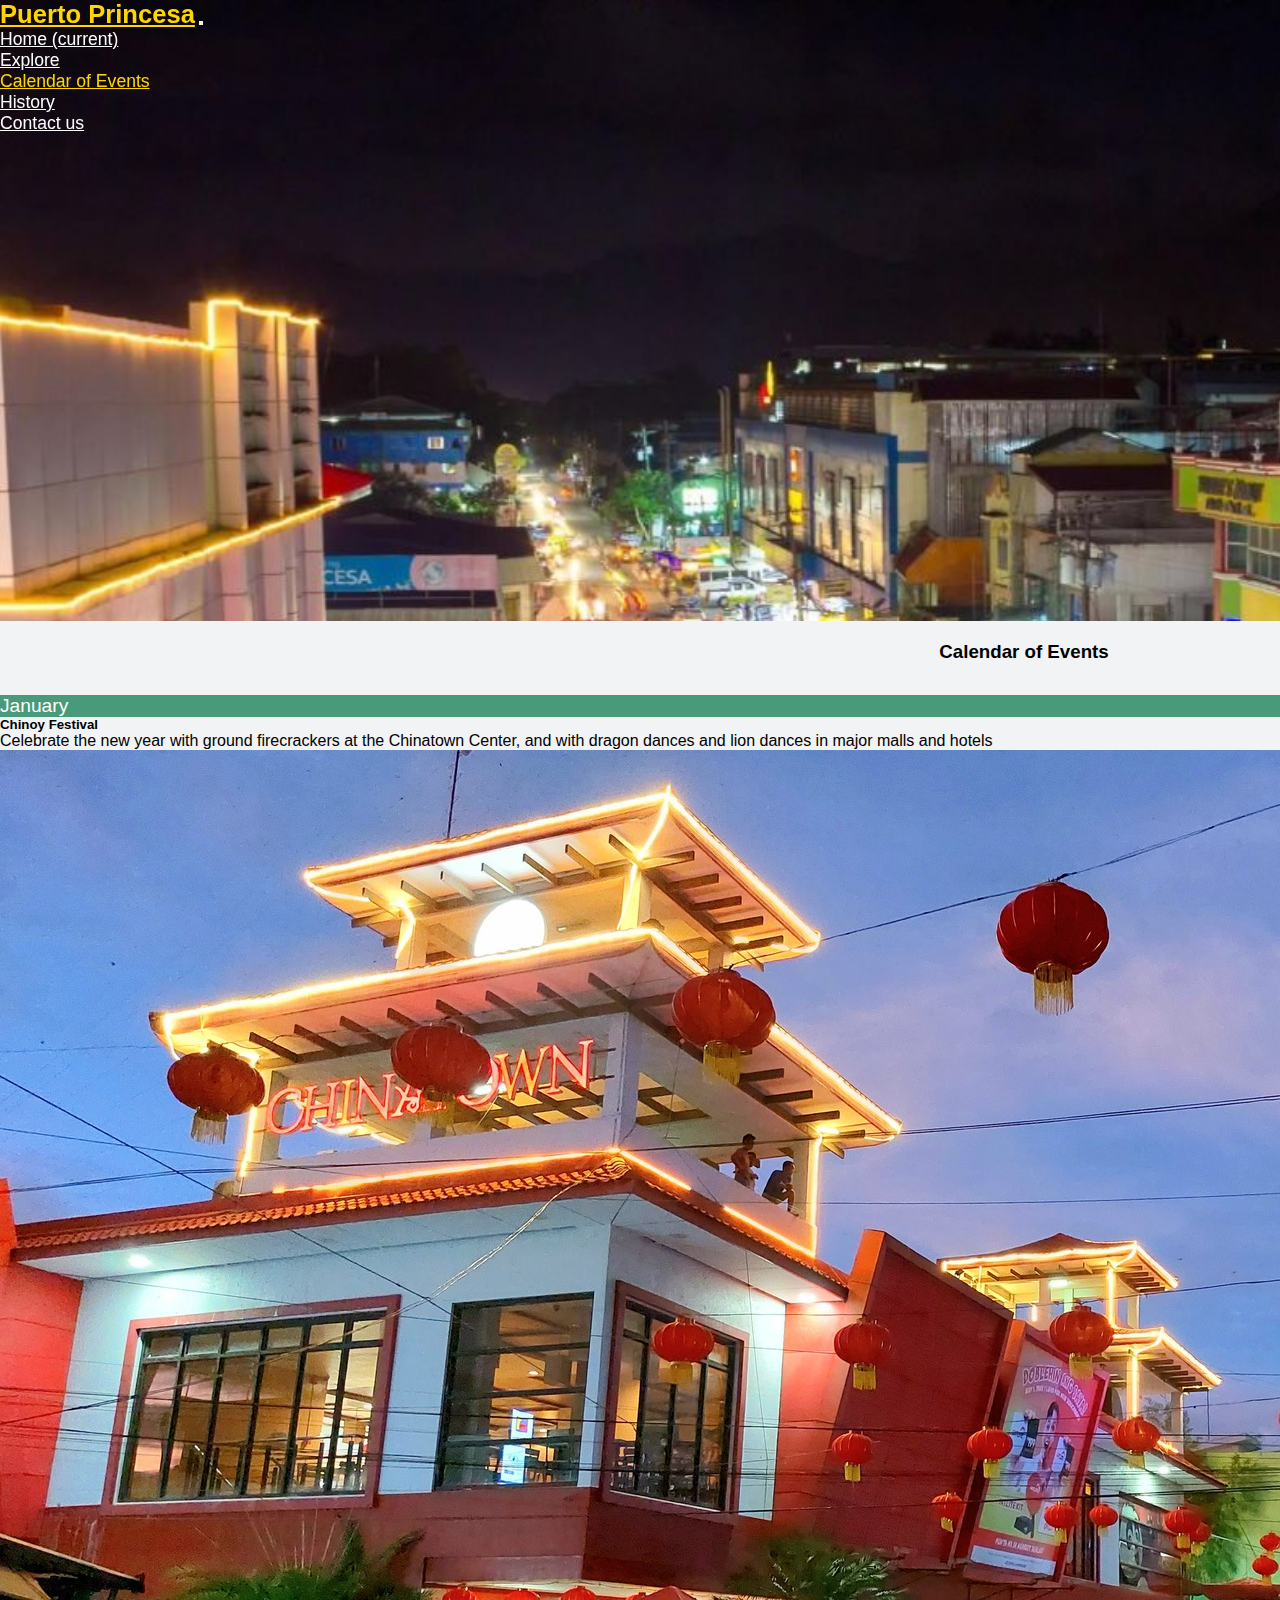
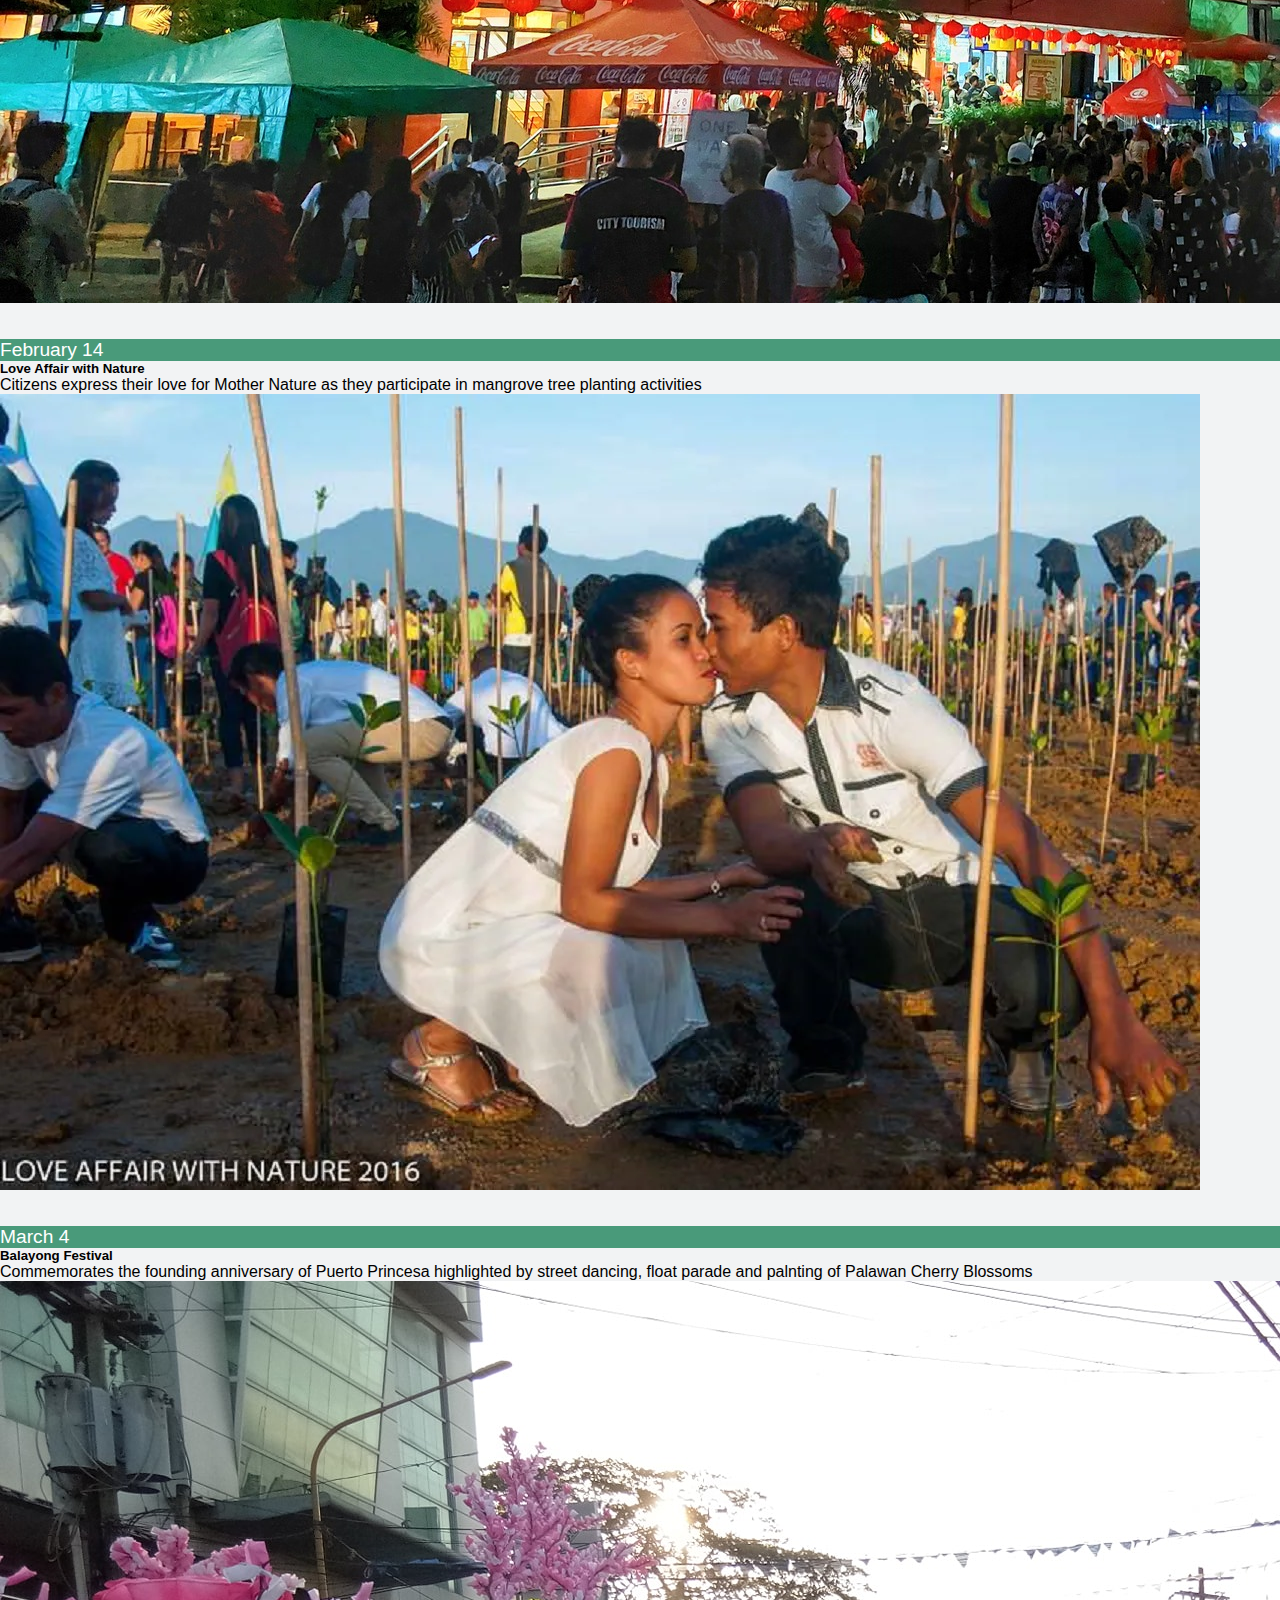
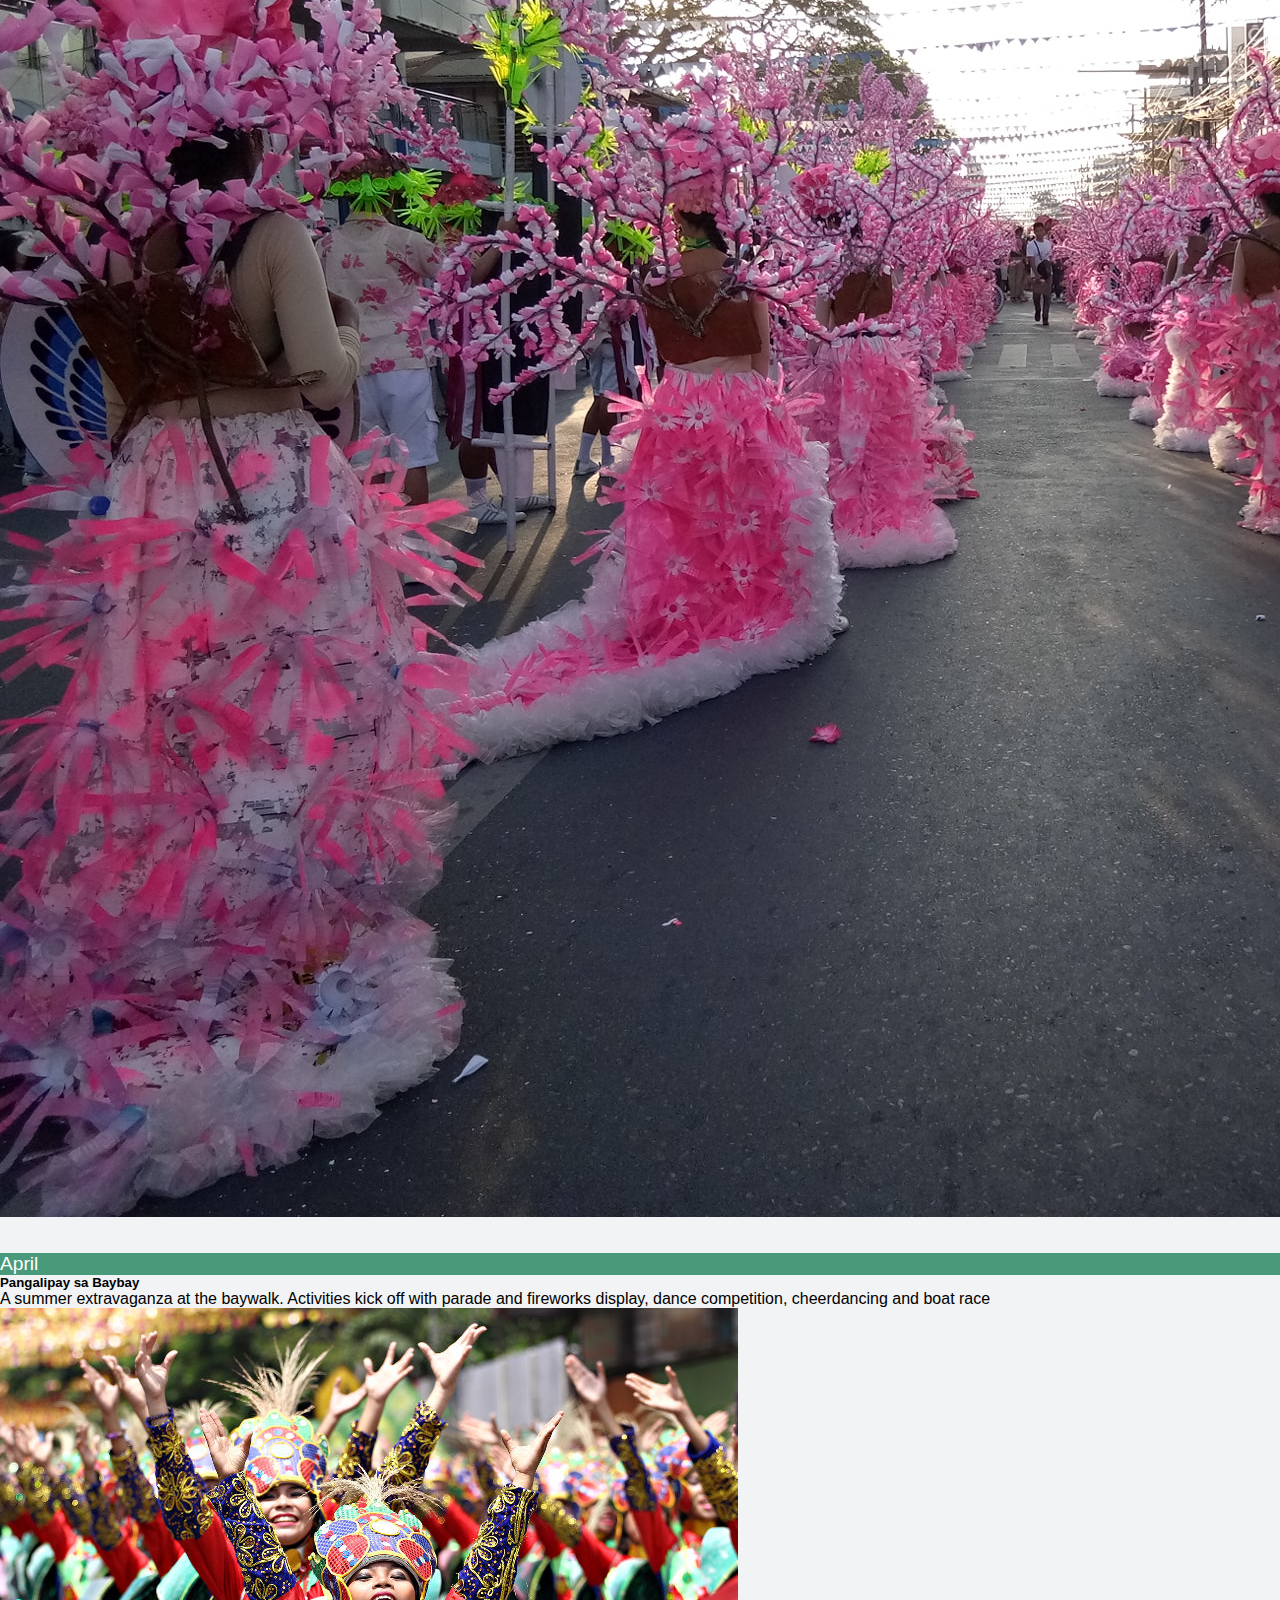
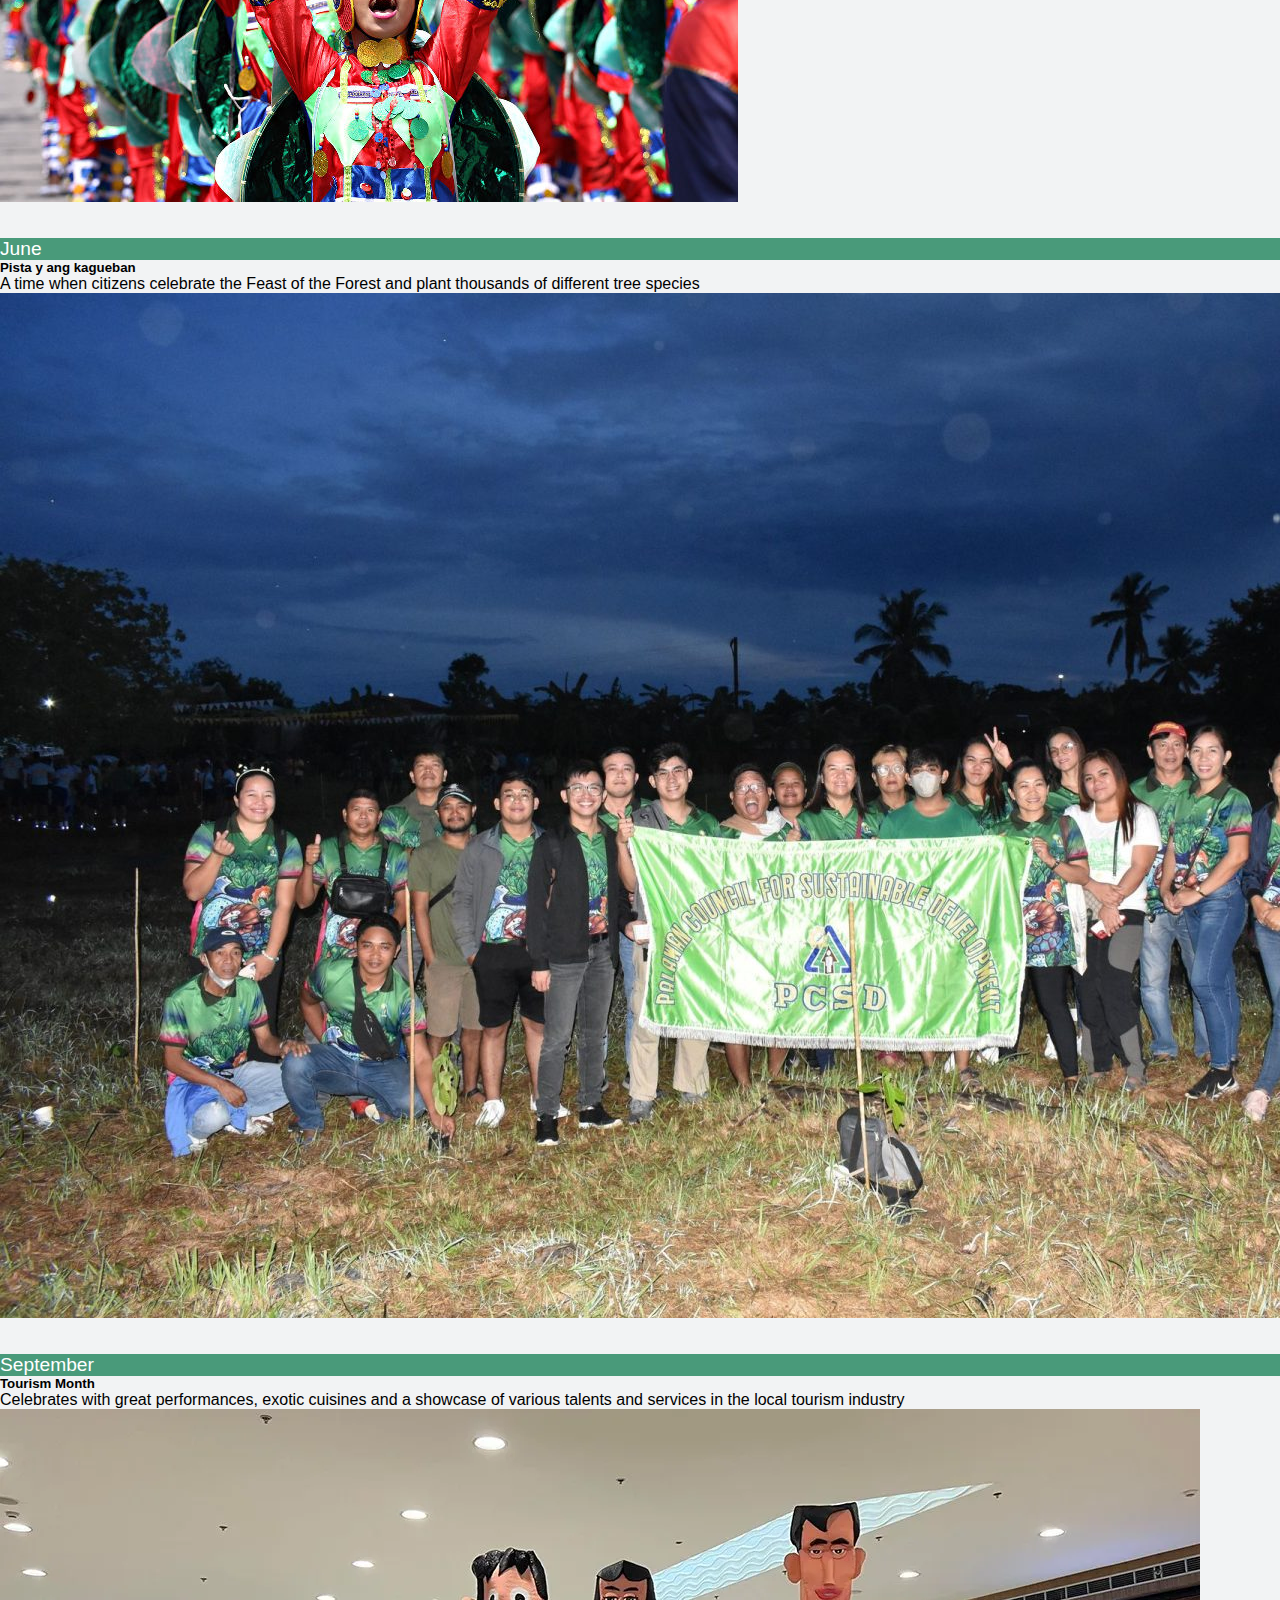
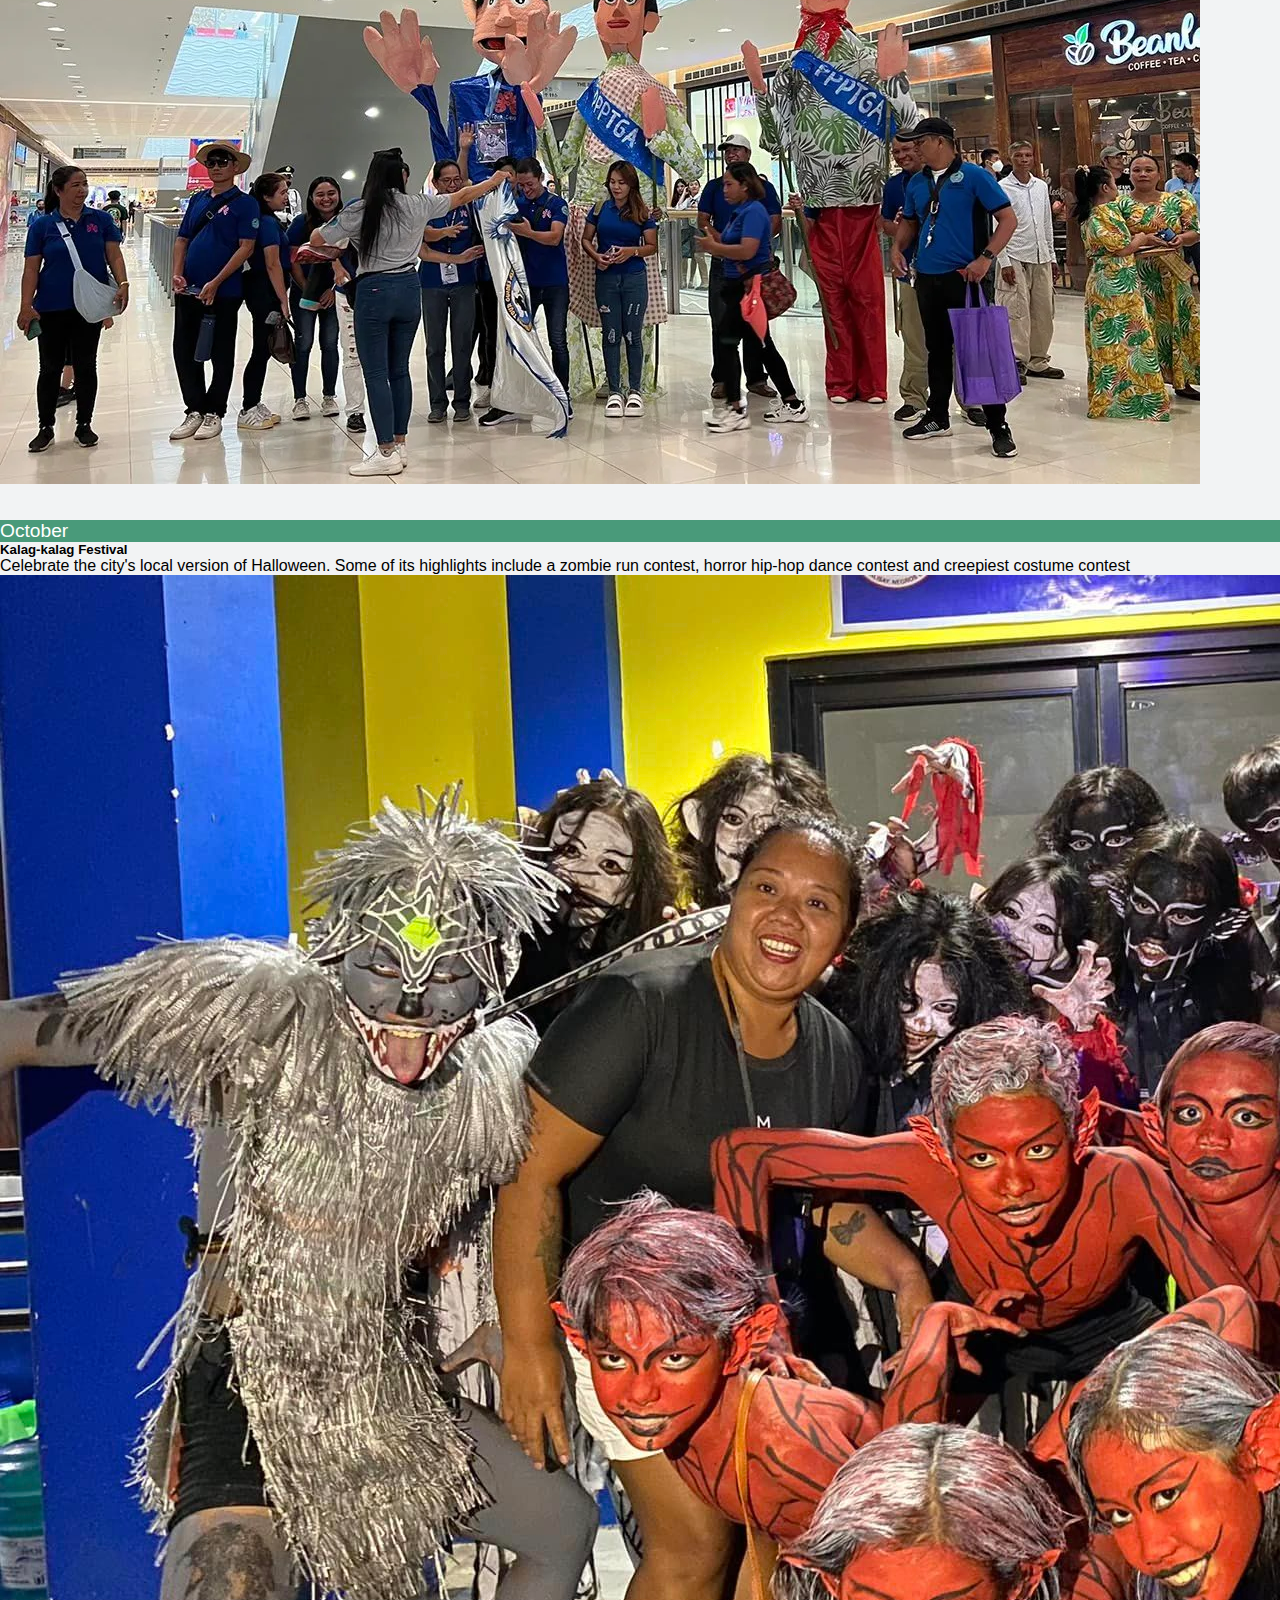
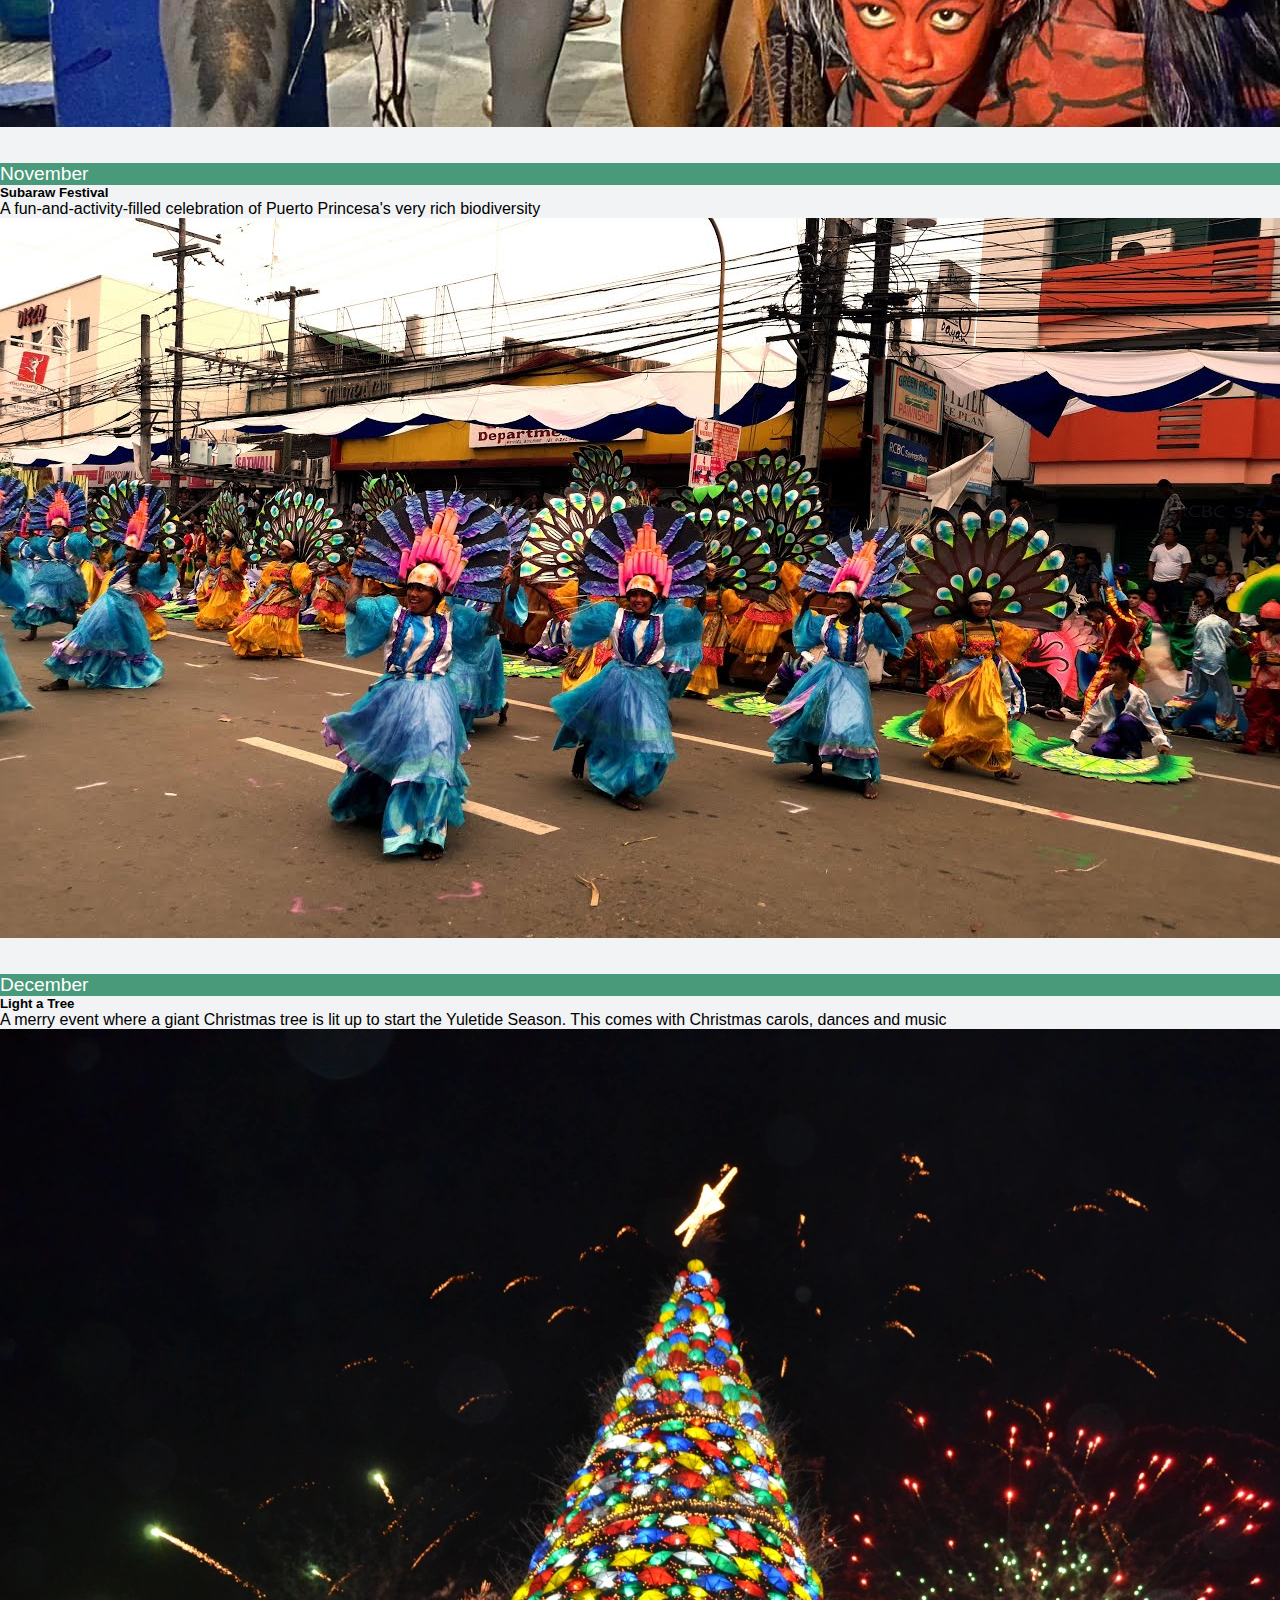
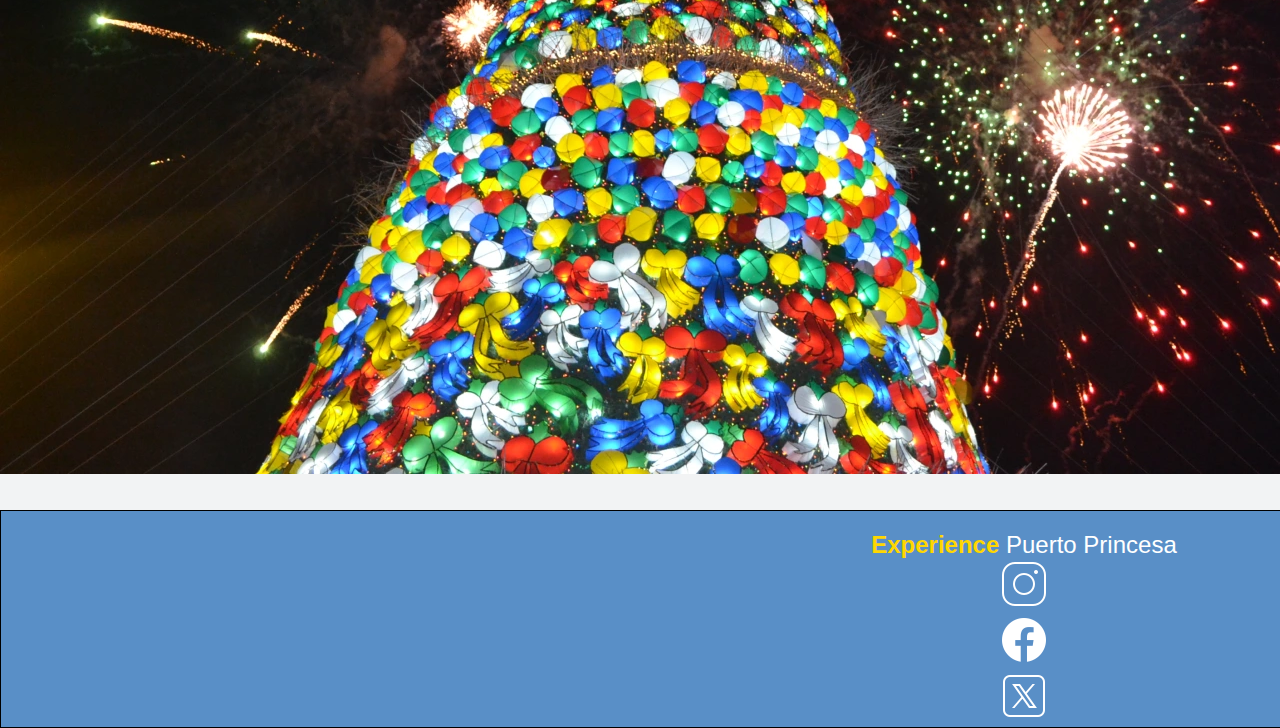
==== calendarOfEvents.html @ 0fdea792 "Add files via upload" ====
<!DOCTYPE html>
<html lang="en">
<head>
    <meta charset="UTF-8">
    <meta name="viewport" content="width=device-width, initial-scale=1.0">
    <title>Document</title>
    <link rel="stylesheet" href="https://cdn.jsdelivr.net/npm/bootstrap@4.6.2/dist/css/bootstrap.min.css" integrity="sha384-xOolHFLEh07PJGoPkLv1IbcEPTNtaed2xpHsD9ESMhqIYd0nLMwNLD69Npy4HI+N" crossorigin="anonymous">
    <link rel="stylesheet" href="style.css"> 
</head>
<body>
    <div class="mainLayout">
        <header class="sticky-top generalNav">
            <!-- bg-transparent bg-primary-->
            <nav class="navbar navbar-light sticky-top navbar-expand-lg" id="navID" style="font-family: 'Poppins', sans-serif;">
                <a class="navbar-brand" href="index.html" id="logoPP">Puerto Princesa</a>
                <button class="navbar-toggler" type="button" data-toggle="collapse" data-target="#navbarScroll" aria-controls="navbarScroll" aria-expanded="false" aria-label="Toggle navigation">
                    <span class="navbar-toggler-icon"></span>
                </button>
                <div class="collapse navbar-collapse justify-content-center" id="navbarScroll">
                    <ul class="navbar-nav ml-auto my-2 my-lg-0 navbar-nav-scroll">
                        <li class="nav-item">
                            <a class="nav-link inactivez" href="index.html">Home <span class="sr-only">(current)</span></a>
                        </li>
                        <li class="nav-item">
                            <a class="nav-link inactivez" href="explore.html">Explore</a>
                        </li>
                        <li class="nav-item">
                            <a class="nav-link activez" href="calendarOfEvents.html">Calendar of Events</a>
                        </li>
                        <li class="nav-item">
                            <a class="nav-link inactivez" href="history.html">History</a>
                        </li>
                        <li class="nav-item">
                            <a class="nav-link inactivez" href="contactUs.html">Contact us</a>
                        </li>
                    </ul>
                </div>
            </nav>
        </header>
        <div class="transparentNav">
    
        </div> 
    
        <main>
          <div class="container calendarOfEventsContainer">
            <h3 class="calendarofEvents">Calendar of Events</h3>

            <div class="card text-center">
              <div class="card-header">
                January
              </div>
              <div class="card-body align-items-center">
                <h5 class="card-title">Chinoy Festival</h5>
                <p class="card-text">Celebrate the new year with ground firecrackers at the Chinatown Center, and with dragon dances and lion dances in major malls and hotels</p>
                <img src="pictures/January CHINESE-NY.png" class="card-img-bottom" alt="...">
              </div>
            </div>

            <div class="card text-center">
              <div class="card-header">
                February 14
              </div>
              <div class="card-body align-items-center">
                <h5 class="card-title">Love Affair with Nature</h5>
                <p class="card-text">Citizens express their love for Mother Nature as they participate in mangrove tree planting activities</p>
                <img src="pictures/love-affair-with-nature february.png" class="card-img-bottom" alt="...">
              </div>
            </div>

            <div class="card text-center">
              <div class="card-header">        
                March 4
              </div>
              <div class="card-body align-items-center">
                <h5 class="card-title">Balayong Festival</h5>
                <p class="card-text">Commemorates the founding anniversary of Puerto Princesa highlighted by street dancing, float parade and palnting of Palawan Cherry Blossoms</p>
                <img src="pictures/march Baluyong festival.jpg" class="card-img-bottom" alt="...">
              </div>
            </div>

            <div class="card text-center">
              <div class="card-header">        
                April
              </div>
              <div class="card-body align-items-center">
                <h5 class="card-title">Pangalipay sa Baybay</h5>
                <p class="card-text">A summer extravaganza at the baywalk. Activities kick off with parade and fireworks display, dance competition, cheerdancing and boat race</p>
                <img src="pictures/april Baybay.png" class="card-img-bottom" alt="...">
              </div>
            </div>

            <div class="card text-center">
              <div class="card-header">        
                June
              </div>
              <div class="card-body align-items-center">
                <h5 class="card-title">Pista y ang kagueban</h5>
                <p class="card-text">A time when citizens celebrate the Feast of the Forest and plant thousands of different tree species</p>
                <img src="pictures/June pista y.png" class="card-img-bottom" alt="...">
              </div>
            </div>

            <div class="card text-center">
              <div class="card-header">                      
                September
              </div>
              <div class="card-body align-items-center">
                <h5 class="card-title">Tourism Month</h5>
                <p class="card-text">Celebrates with great performances, exotic cuisines and a showcase of various talents and services in the local tourism industry</p>
                <img src="pictures/september tourism month.png" class="card-img-bottom" alt="...">
              </div>
            </div>

            <div class="card text-center">
              <div class="card-header">                      
                October
              </div>
              <div class="card-body align-items-center">
                <h5 class="card-title">Kalag-kalag Festival</h5>
                <p class="card-text">Celebrate the city's local version of Halloween. Some of its highlights include a zombie run contest, horror hip-hop dance contest and creepiest costume contest</p>
                <img src="pictures/october Kalag Kalag.png" class="card-img-bottom" alt="...">
              </div>
            </div>

            <div class="card text-center">
              <div class="card-header">                      
                November
              </div>
              <div class="card-body align-items-center">
                <h5 class="card-title">Subaraw Festival</h5>
                <p class="card-text">A fun-and-activity-filled celebration of Puerto Princesa's very rich biodiversity</p>
                <img src="pictures/november Subaraw Festival.png" class="card-img-bottom" alt="...">
              </div>
            </div>

            <div class="card text-center">
              <div class="card-header">                      
                December
              </div>
              <div class="card-body align-items-center">
                <h5 class="card-title">Light a Tree</h5>
                <p class="card-text">A merry event where a giant Christmas tree is lit up to start the Yuletide Season. This comes with Christmas carols, dances and music</p>
                <img src="pictures/december light a tree.png" class="card-img-bottom" alt="...">
              </div>
            </div>



          </div>
        </main>

        <footer>
            <p>
                <span class="experience">Experience </span>Puerto Princesa
            </p>
            <div class="d-flex justify-content-center align-items-center">
                <div class="flex-item mr-3">
                    <a href="https://www.facebook.com/jundilinsong" target="_blank"><img src="pictures/icons8-instagram-50.png" alt="facebook icon"></a>
                </div>
                <div class="flex-item mr-3">
                    <a href="https://www.facebook.com/jundilinsong" target="_blank"><img src="pictures/icons8-facebook-50.png" alt="facebook icon"></a>
                </div>
                <div class="flex-item mr-3">
                    <a href="https://www.facebook.com/jundilinsong" target="_blank"><img src="pictures/icons8-twitterx-50.png" alt="twitter icon"></a>
                </div> 
            </div>
        </footer>
    </div>
   
       
    <script type="text/javascript">
        window.addEventListener("scroll",function(){
          var header = document.querySelector("header");
          header.classList.toggle("stickyScroll", window.scrollY > 150)
        })
    </script>
    <script src="https://cdn.jsdelivr.net/npm/jquery@3.5.1/dist/jquery.slim.min.js" integrity="sha384-DfXdz2htPH0lsSSs5nCTpuj/zy4C+OGpamoFVy38MVBnE+IbbVYUew+OrCXaRkfj" crossorigin="anonymous"></script>
    <script src="https://cdn.jsdelivr.net/npm/bootstrap@4.6.2/dist/js/bootstrap.bundle.min.js" integrity="sha384-Fy6S3B9q64WdZWQUiU+q4/2Lc9npb8tCaSX9FK7E8HnRr0Jz8D6OP9dO5Vg3Q9ct" crossorigin="anonymous"></script>
</body>
</html>
---- style.css ----
@font-face {
    font-family: 'Mundo Sans Light';
    src: url('path/to/mundo-sans-light.woff2') format('woff2'), /* Modern Browsers */
         url('path/to/mundo-sans-light.woff') format('woff');   /* Older Browsers */
    font-weight: normal;
    font-style: normal;
  }
*{
    margin: 0;
    padding: 0;
    box-sizing: border-box;
}

.mainLayout{
    min-height: 100vh;
    min-height: 100dvh;
    display: grid;
    grid-template-rows: auto 1fr auto;
}

body {
    background-color: #F2F3F4;
    font-family: 'Poppins', sans-serif;
}


.transparentNav {
    background-image: url(pictures/homePage8.jpg);
    width: 100%;
    background-size: cover;
    height: 621px;
    margin-bottom: 20px;
}

.generalNav {
    position: fixed;
    width: 100%;
}

#navbarScroll > ul > li > a {
    color: white; 
    font-size: 1.1em;
    transition: 0.6s;
}

#navbarScroll > ul > li > a.activez{
    color: gold;
}

#logoPP{
    color: gold;
    transition: 0.6s;
    font-weight: bold;
    font-size: 1.6em;
}

#navID{
    height: 100px;
    background: transparent;
    transition: 0.6s;
}

header.stickyScroll #navID{
    height: auto;
    background-color: #7FD1AE; 
}

header.stickyScroll > nav > #navbarScroll > ul > li > a.inactivez, header.stickyScroll #logoPP{
    transition: 1s;
    color: #ffffff; 
}

footer{
    width: 100%;
    height: auto;
    border: 1px black solid;
    color: white;
    background-color: #598FC7; 
    font-size: 1.5em;
    text-align: center;
    padding-top: 20px;
    margin: auto;
}

/* Home page */
.introStatement{
    margin: auto;
    width: 82%;
    color: black;
}

.introStatement > h3{
    padding: 50px;
    color: #7FD1AE;
    font-weight: bolder;
    text-align: center;
}

.introStatement > p{
    text-align: justify;
    font-family: 'Mundo Sans Light', sans-serif;
    margin-top: -1.2em;
    padding: 10px 10px 10px 10px;
    line-height: 2em;
    opacity: 0.8;
}

.puertoPrincesaPreviewPics img{
    width: 420px;
    height: 310px;
}

iframe{
    width: 450px;
    height: 330px;
}

@media screen and (max-width: 500px) {

    .mapContainer iframe{
        border: none;
        width: 300px;
        height: 225px;
        max-width: 100vh;
        max-width: 100dvh;
    }

    .mapContainer{
        max-width: 100vw;
        max-width: 100vw;
    }

}

@media screen and (max-width: 320px) {
    .container img{
        width: 230px;
        height: 170x;
    }

    .mapContainer iframe{
        border: none;
        width: 300px;
        height: 225px;
        max-width: 100vh;
        max-width: 100dvh;
    }

    .mapContainer{
        max-width: 100vw;
        max-width: 100vw;
    }

}

.puertoPrincesaPreviewPics{
    width: 85%;
    height: auto;
    overflow: hidden;
    background-color: #499A7A;
    margin-top: 5em;
    border-radius: 10px;
}

.puertoPrincesaPreviewPics img{
    padding-bottom: 30px;
}

.puertoPrincesaPreviewPics > .row > div{
    margin: auto;
}

.puertoPrincesaPreviewPics > .row > div > p{
    text-align: justify;
    font-family: 'Mundo Sans Light', sans-serif;
    line-height: 2em;
    color: #ffffff;
}

.puertoPrincesaPreviewPics > h3{
    padding: 50px;
    color: #ffffff;
    font-weight: bolder;
    text-align: center;
}
hr{
    background-color: gold;
}

span.experience{
    color: gold;
    font-weight: bold;
}
.h3Margin{
    margin-bottom: 1.5em;
}
.mapContainer{
    width: 80%;
    margin: 3em auto 2em auto;
    display: flex;
    flex-direction: column;
    justify-content: center;
    align-items: center;

    max-width: 95vw;
    max-width: 95dvw;
}

/* Calendar of events */
.card{
    margin-top: 2rem;
    margin-bottom: 2rem;
}

.card-header{
    background-color: #499A7A;
    color: #ffffff;
    font-size: 1.2rem;
}

.calendarofEvents{
    text-align: center;
}
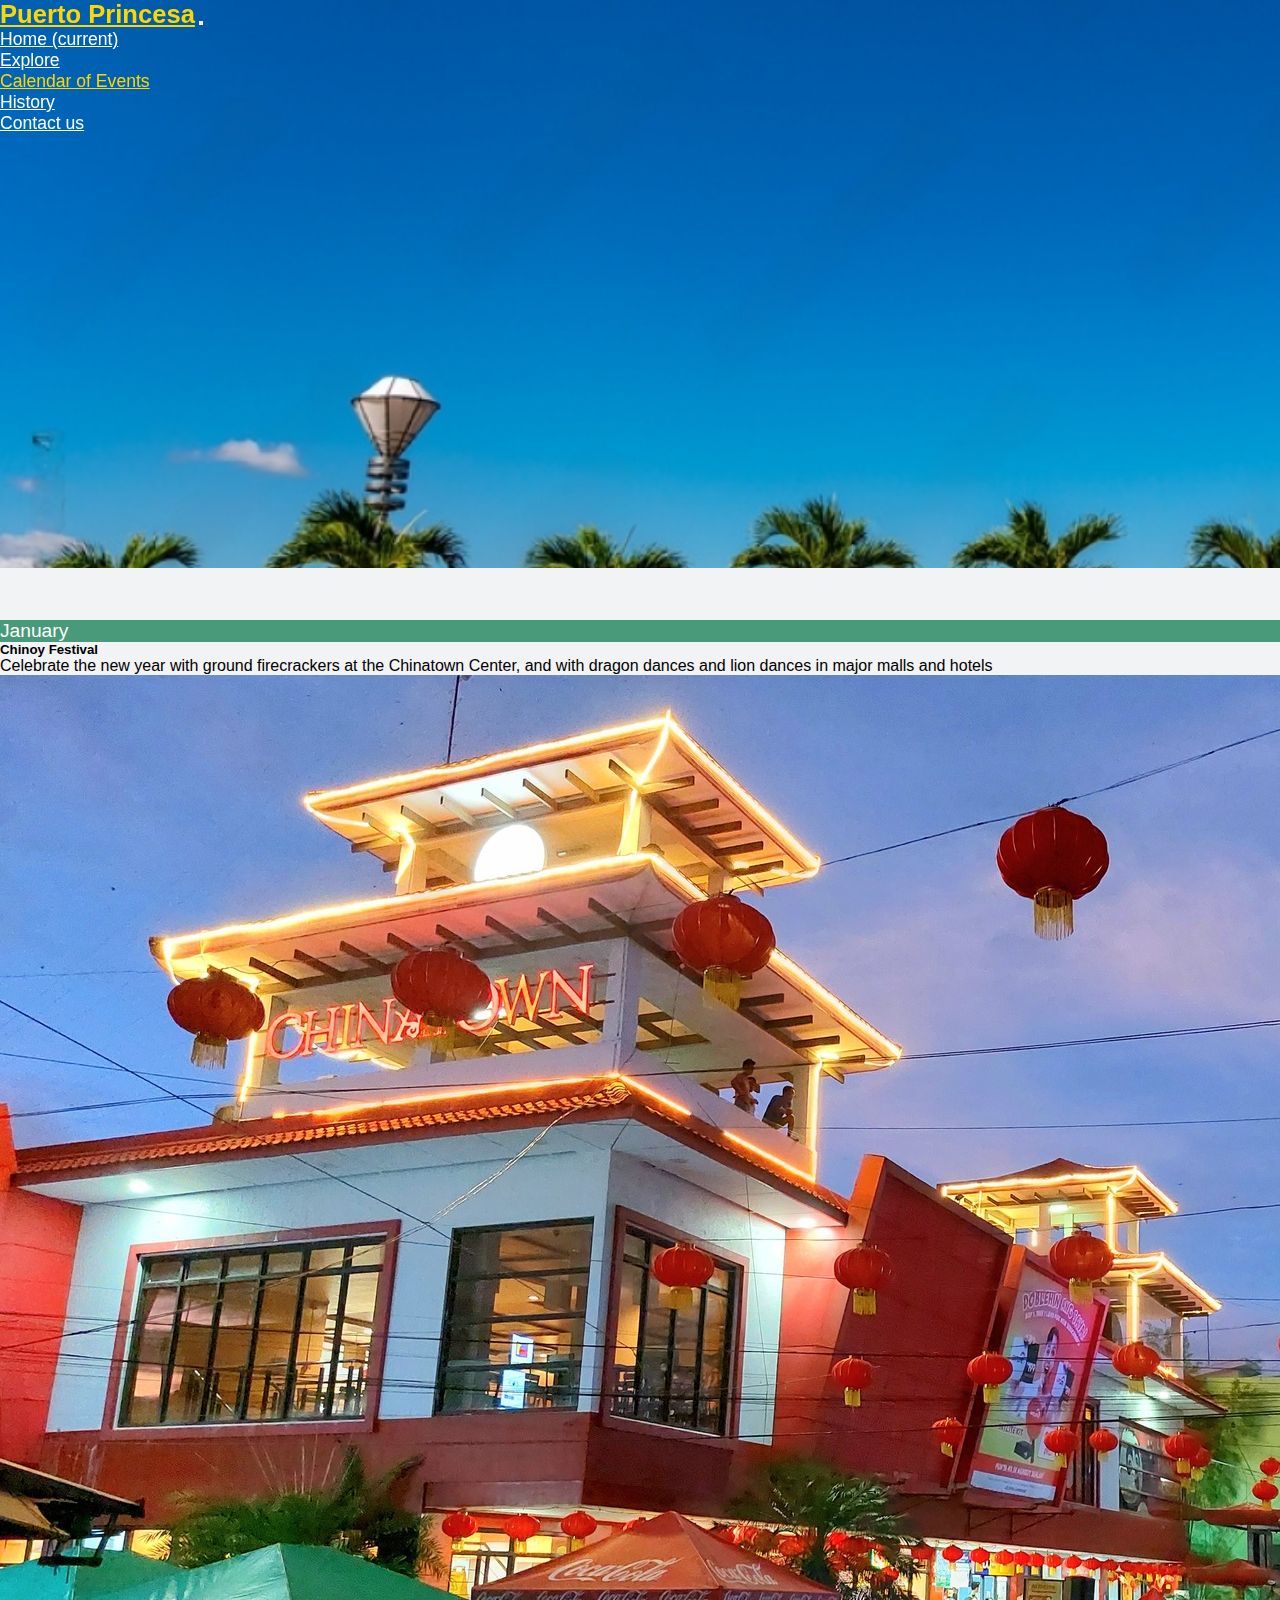
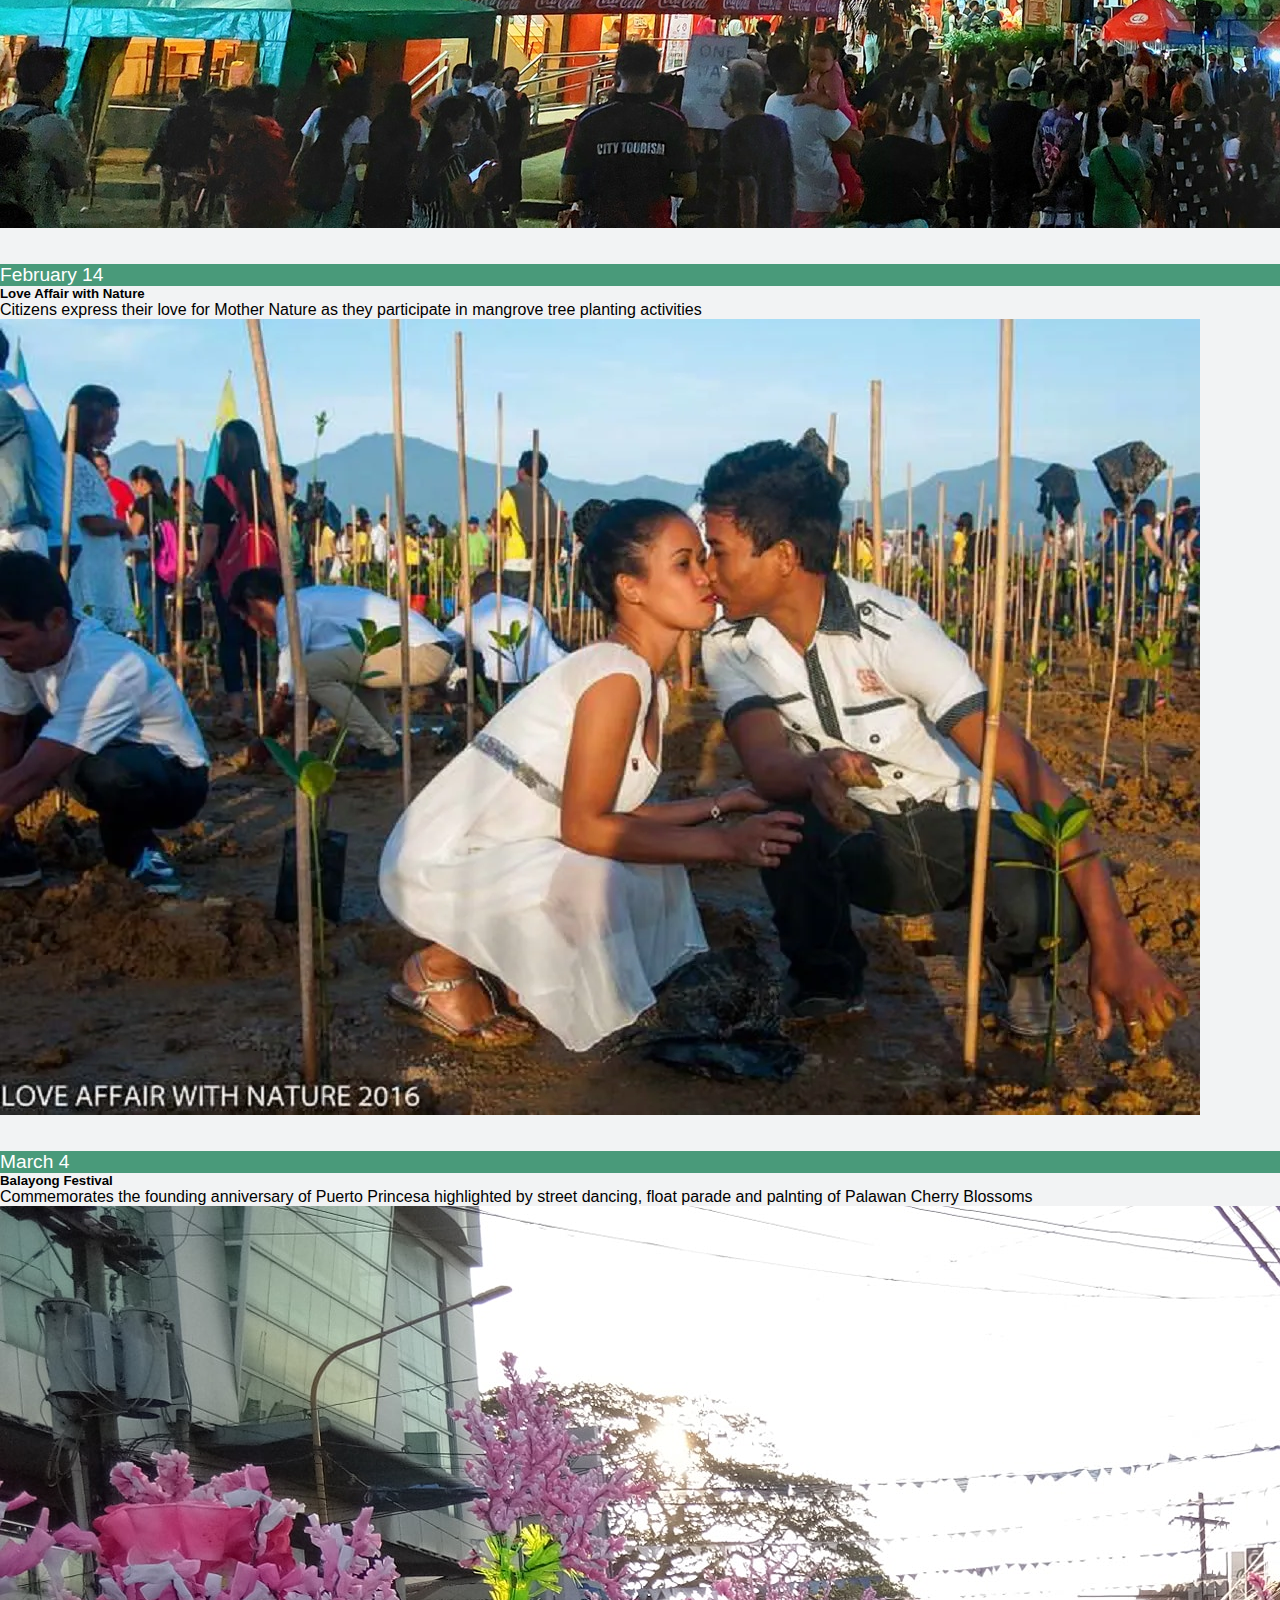
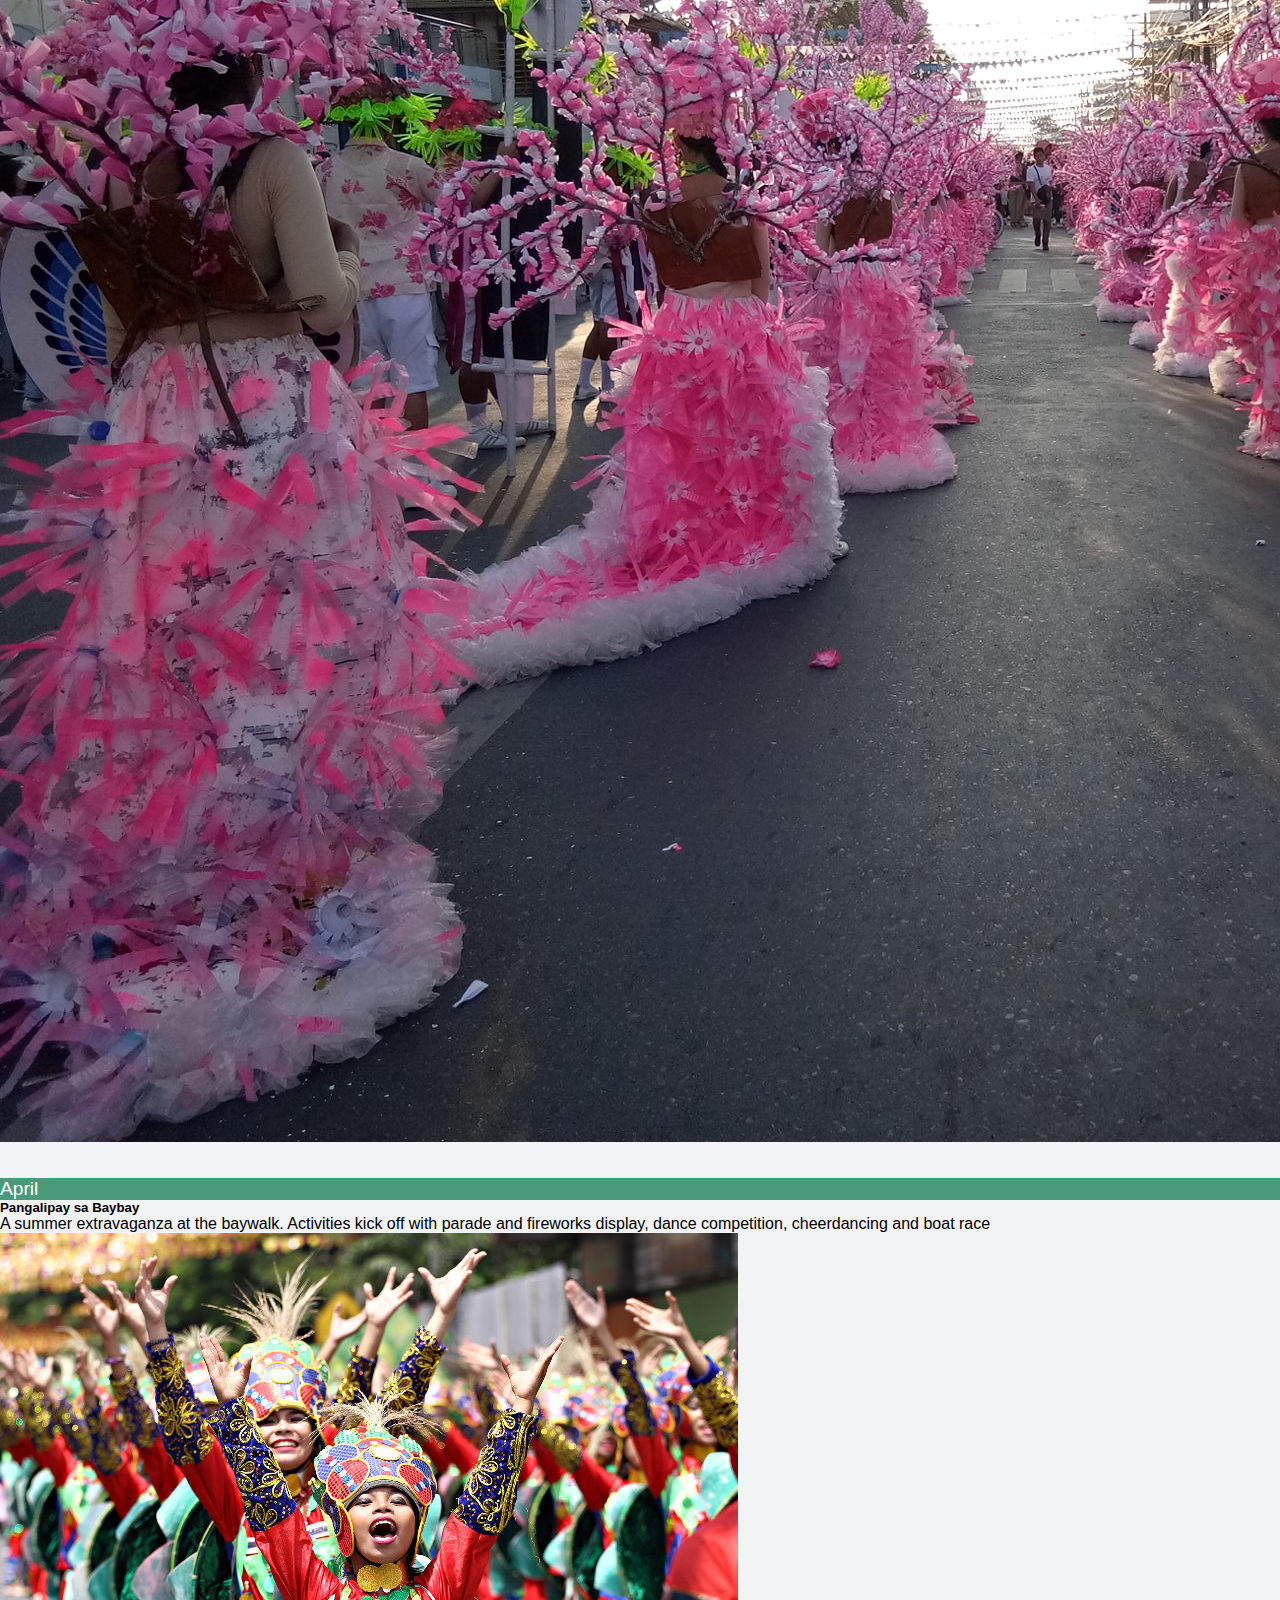
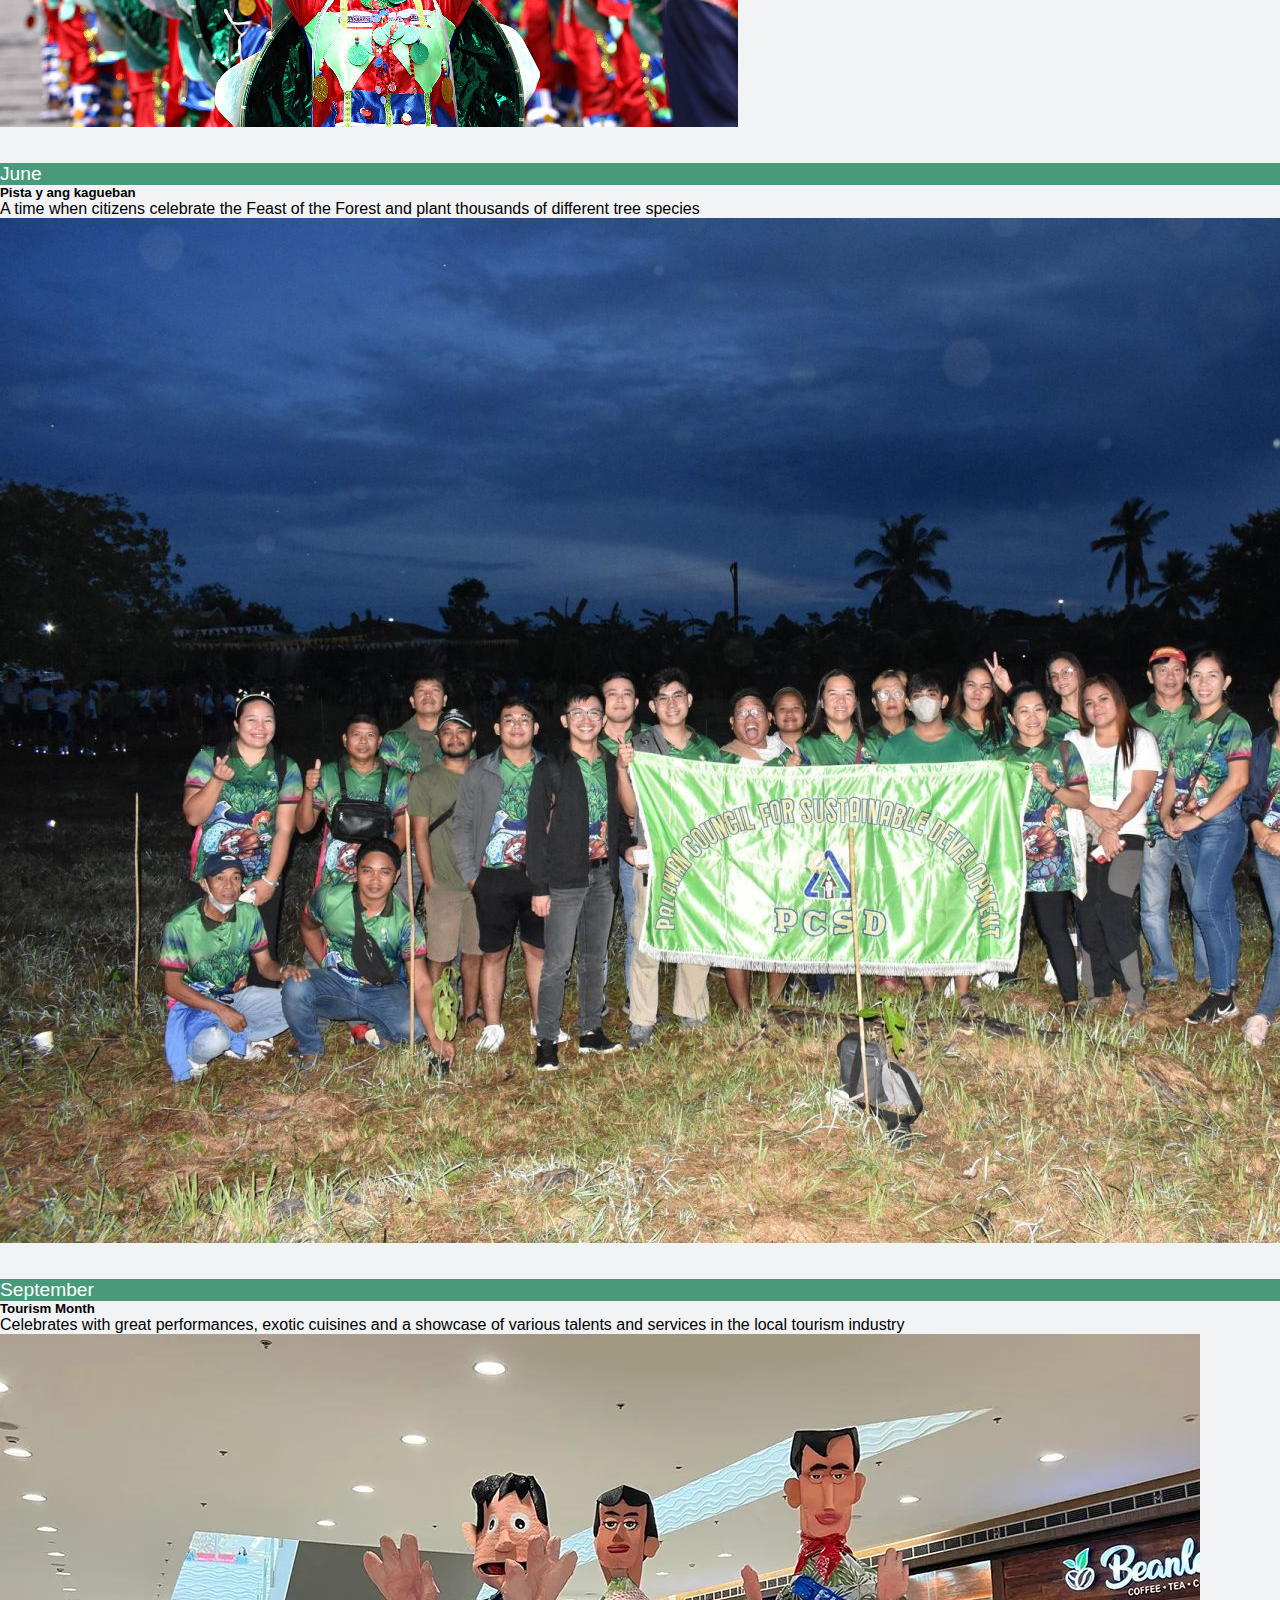
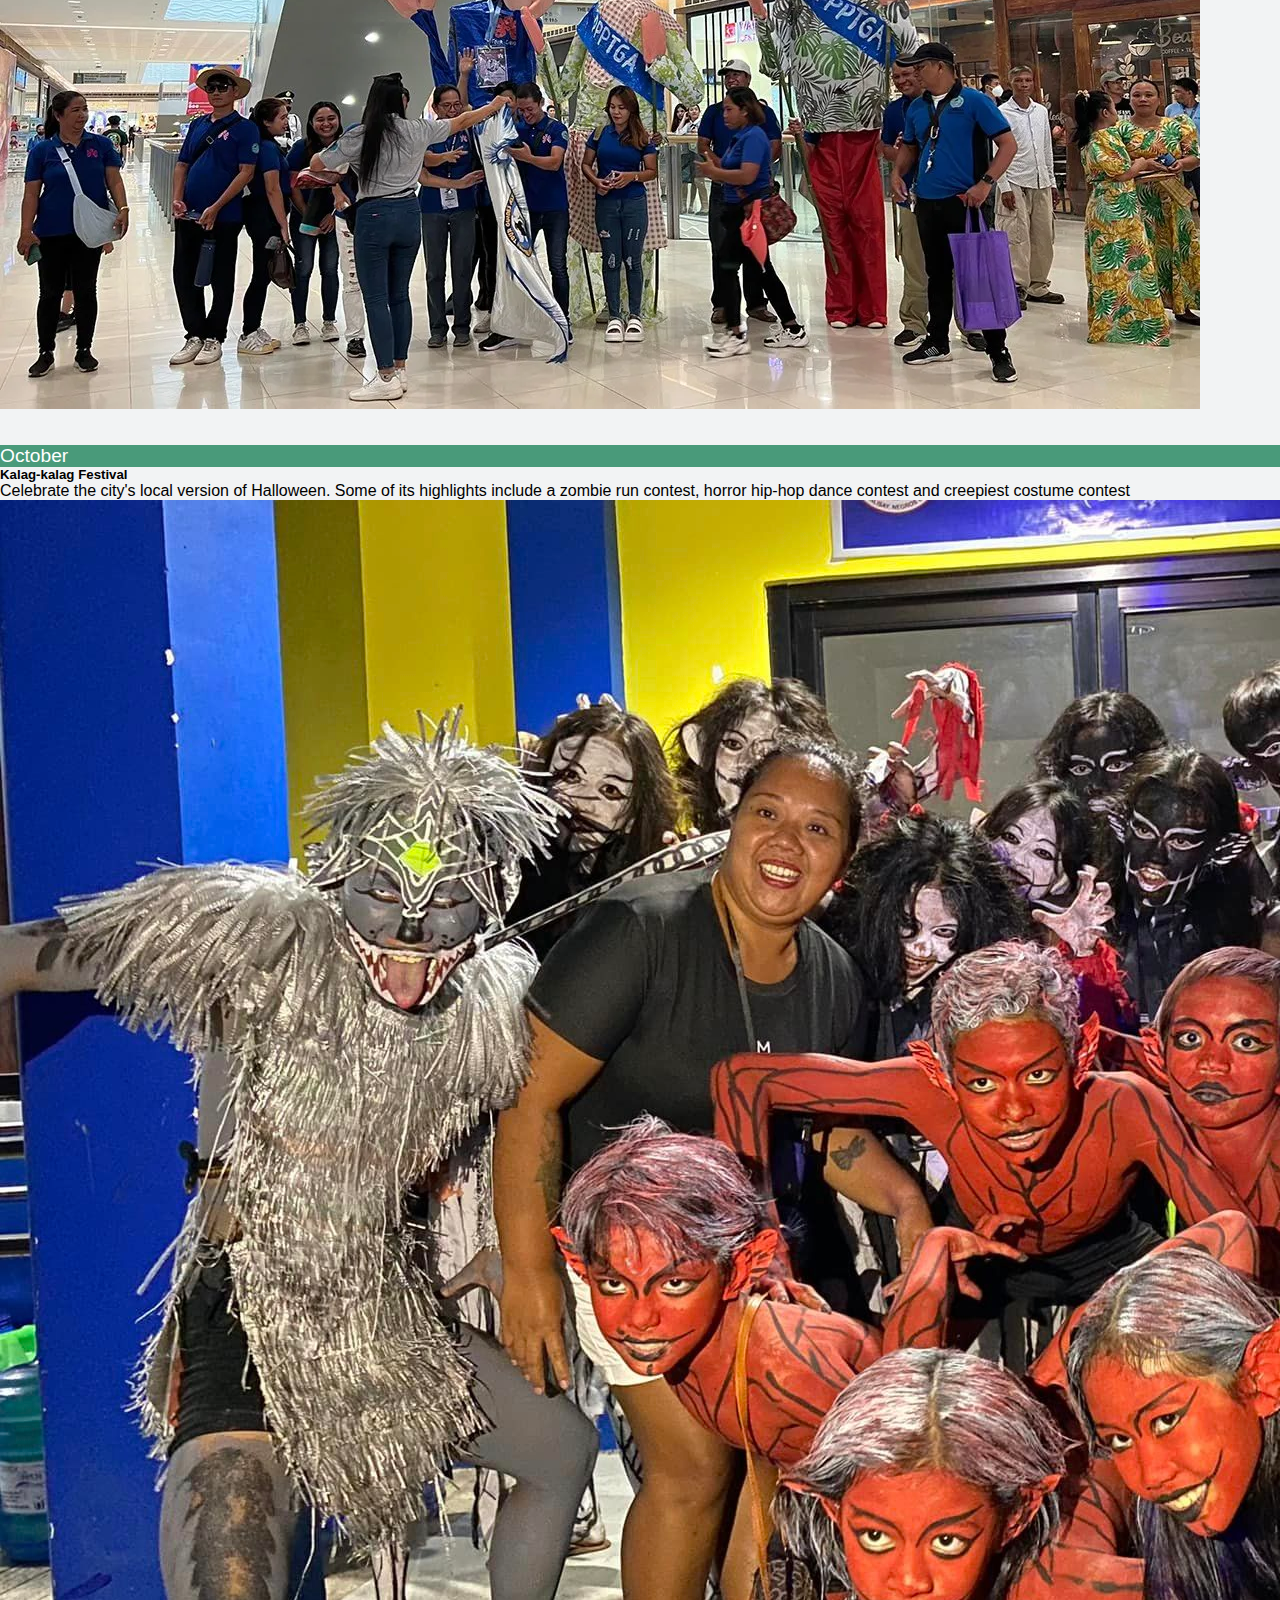
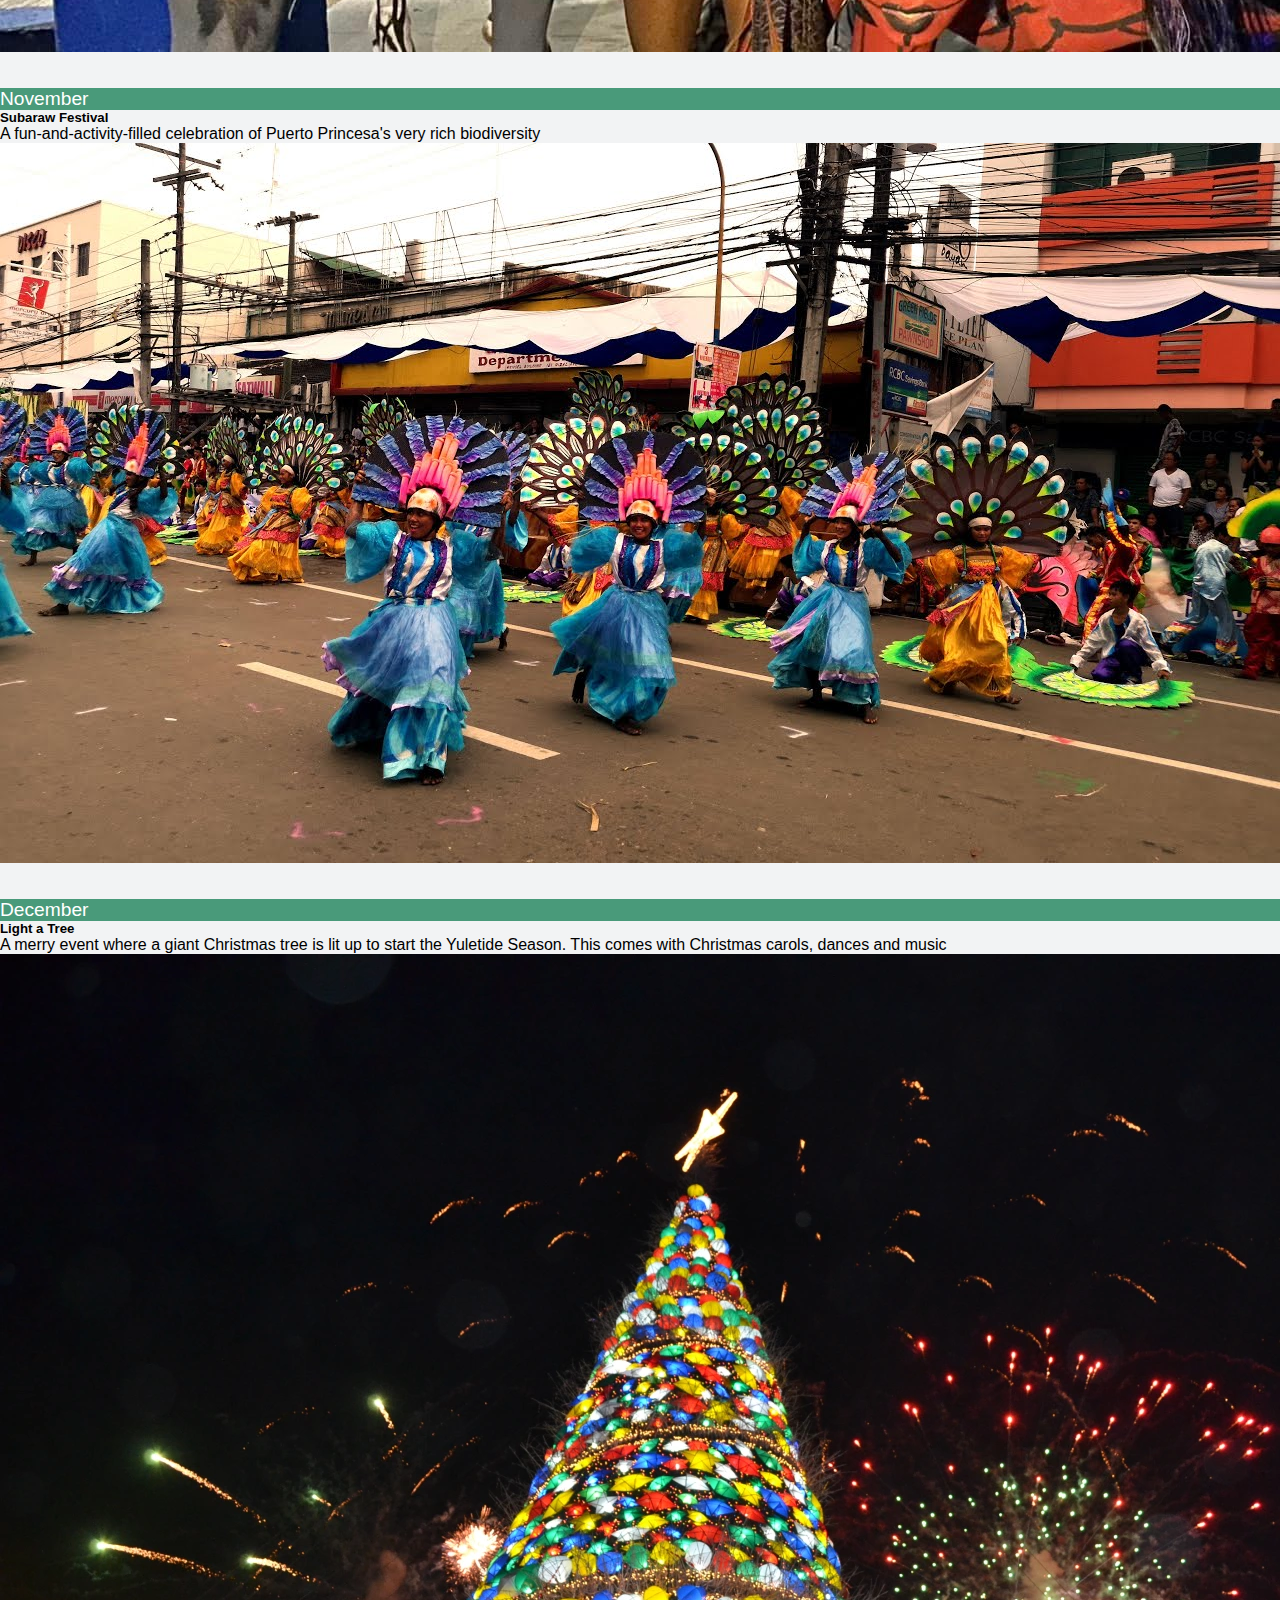
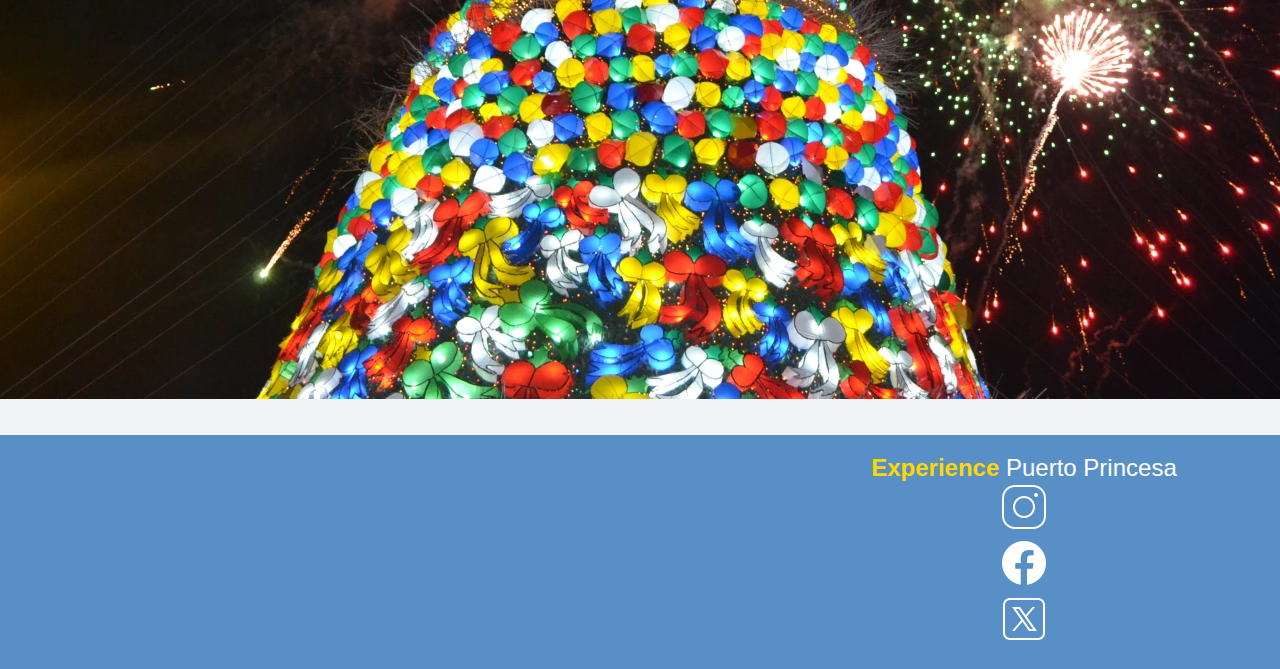
==== commit 2c6c3a46: "Add files via upload" ====
--- a/calendarOfEvents.html
+++ b/calendarOfEvents.html
@@ -37,13 +37,14 @@
                 </div>
             </nav>
         </header>
-        <div class="transparentNav">
-    
+        <div class="transparentNav d-flex justify-content-center align-items-center">
+          <h1>
+            Calendar of Events
+          </h1>
         </div> 
-    
+        
         <main>
-          <div class="container calendarOfEventsContainer">
-            <h3 class="calendarofEvents">Calendar of Events</h3>
+          <div class="container calendarOfEventsContainer col-md-8">
 
             <div class="card text-center">
               <div class="card-header">
@@ -155,13 +156,13 @@
             </p>
             <div class="d-flex justify-content-center align-items-center">
                 <div class="flex-item mr-3">
-                    <a href="https://www.facebook.com/jundilinsong" target="_blank"><img src="pictures/icons8-instagram-50.png" alt="facebook icon"></a>
+                    <a href="https://www.instagram.com/puertoprincesa_tourism/?ref=Beba&hl=en" target="_blank"><img src="pictures/icons8-instagram-50.png" alt="facebook icon"></a>
                 </div>
                 <div class="flex-item mr-3">
-                    <a href="https://www.facebook.com/jundilinsong" target="_blank"><img src="pictures/icons8-facebook-50.png" alt="facebook icon"></a>
+                    <a href="https://www.facebook.com/ppctourism" target="_blank"><img src="pictures/icons8-facebook-50.png" alt="facebook icon"></a>
                 </div>
                 <div class="flex-item mr-3">
-                    <a href="https://www.facebook.com/jundilinsong" target="_blank"><img src="pictures/icons8-twitterx-50.png" alt="twitter icon"></a>
+                    <a href="https://twitter.com/i/flow/login?redirect_after_login=%2FTourismPuerto" target="_blank"><img src="pictures/icons8-twitterx-50.png" alt="twitter icon"></a>
                 </div> 
             </div>
         </footer>
--- a/style.css
+++ b/style.css
@@ -1,3 +1,5 @@
+@import url('https://fonts.googleapis.com/css2?family=Montserrat:wght@400;700&display=swap');
+
 @font-face {
     font-family: 'Mundo Sans Light';
     src: url('path/to/mundo-sans-light.woff2') format('woff2'), /* Modern Browsers */
@@ -25,11 +27,19 @@
 
 
 .transparentNav {
-    background-image: url(pictures/homePage8.jpg);
+    background-image: url(pictures/i_love_puerto_princesa-transformed.png);
     width: 100%;
-    background-size: cover;
-    height: 621px;
+    background-size:cover;
+    height: 568px;
     margin-bottom: 20px;
+    color: gold;
+    font-family: 'Montserrat', sans-serif;
+}
+
+.transparentNav h1{
+    margin-top: -12rem !important;
+    font-size: 2.5rem;
+    font-weight: bold;
 }
 
 .generalNav {
@@ -73,13 +83,11 @@
 footer{
     width: 100%;
     height: auto;
-    border: 1px black solid;
     color: white;
     background-color: #598FC7; 
     font-size: 1.5em;
     text-align: center;
-    padding-top: 20px;
-    margin: auto;
+    padding: 1.2rem;
 }
 
 /* Home page */
@@ -221,3 +229,75 @@
 .calendarofEvents{
     text-align: center;
 }
+
+/* History */
+
+.historyContainer{
+    background-color:#499A7A;
+    color: #ffffff;
+    text-align: justify;
+    border-radius: 10px;
+    line-height: 2rem;
+}
+
+.historyContainer h3{
+    padding-top: 2rem;
+    padding-bottom: 2rem;
+    text-align: center;
+}
+
+.historyContainer img{
+    margin-bottom: 2rem;
+}
+
+.historyContainer p{
+    text-align: justify;
+    padding-bottom: 1.5rem;
+}
+
+/* Contact Us */
+form{
+    padding: 2rem;
+}
+
+/* Explore */
+
+.containerExplore{
+    background-color: #499A7A;
+    margin-bottom: 2rem;
+}
+
+.containerExplore p{
+    text-align: justify;
+    font-family: 'Mundo Sans Light', sans-serif;
+    line-height: 2em;
+    color: #ffffff;
+    padding-left: 5rem;
+    padding-right: 5rem;
+}
+
+.containerExplore img{
+    text-align: justify;
+    font-family: 'Mundo Sans Light', sans-serif;
+    line-height: 2em;
+    color: #ffffff;
+    margin-bottom: 2rem;
+}
+
+.hExplore{
+    color: #ffffff;
+    margin-top: 2rem;
+    margin-bottom: 2rem;
+}
+
+@media screen and (max-width: 600px) and (min-width: 320px) {
+    .containerExplore p{
+        text-align: justify;
+        font-family: 'Mundo Sans Light', sans-serif;
+        line-height: 2em;
+        color: #ffffff;
+        padding-left: 2rem;
+        padding-right: 2rem;
+    }
+}
+
